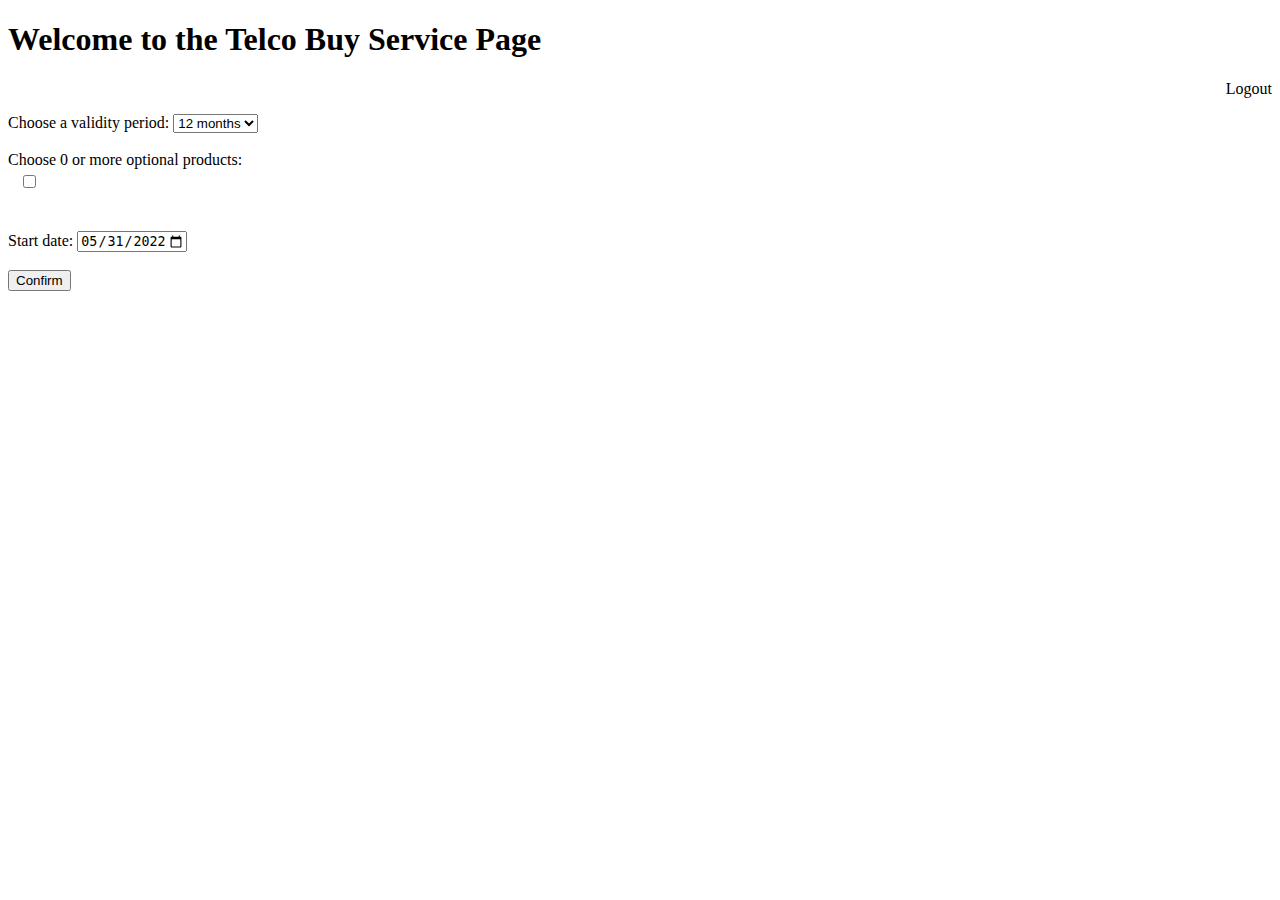
==== WebContent/WEB-INF/BuyServicePage.html @ 2c6e94cb "Add/modify html pages some GoTo controllers" ====
<!DOCTYPE html>
<html xmlns:th="http://www.thymeleaf.org">
<head>
<meta charset="ISO-8859-1">
<title>Customer Telco Buy Service</title>
<link rel="stylesheet" type="text/css" media="all"
	href="../CSS/style.css" th:href="@{/css/style.css}" />
</head>
<body>

	<h1>Welcome to the Telco Buy Service Page</h1>

	<div align="right">
		<a th:href="@{/Logout}">Logout</a>
	</div>

	<div th:if="${session.user != null}" align="right">
		<p th:text="${session.user.username}"></p>
	</div>

	<form action="#" th:action="@{/GoToConfirmationPage}" method="GET">
		<label for="valperiod">Choose a validity period:</label> 
		<select	name="valperiod" id="valperiod">
			<option value="12">12 months</option>
			<option value="24">24 months</option>
			<option value="36">36 months</option>
		</select> 
		<br> <br>
		<label>Choose 0 or more optional products:</label>
		<table>
			<tbody>
				<tr th:each="p: ${products}">
					<td th:text="${p.name}"></td>
					<td th:text="${p.monthlyFee}"></td>
					<td><input th:value="${p.name}" type="checkbox"></td>
				</tr>
			</tbody>
		</table>
		<br> <br>
		<label for="start">Start date:</label> 
		<input type="date" id="startdate" name="startdate" 
			value="2022-05-31" min="2022-05-31" max="2022-12-31">
		<br> <br> 
		<input type="submit" value="Confirm">
	</form>

</body>
</html>
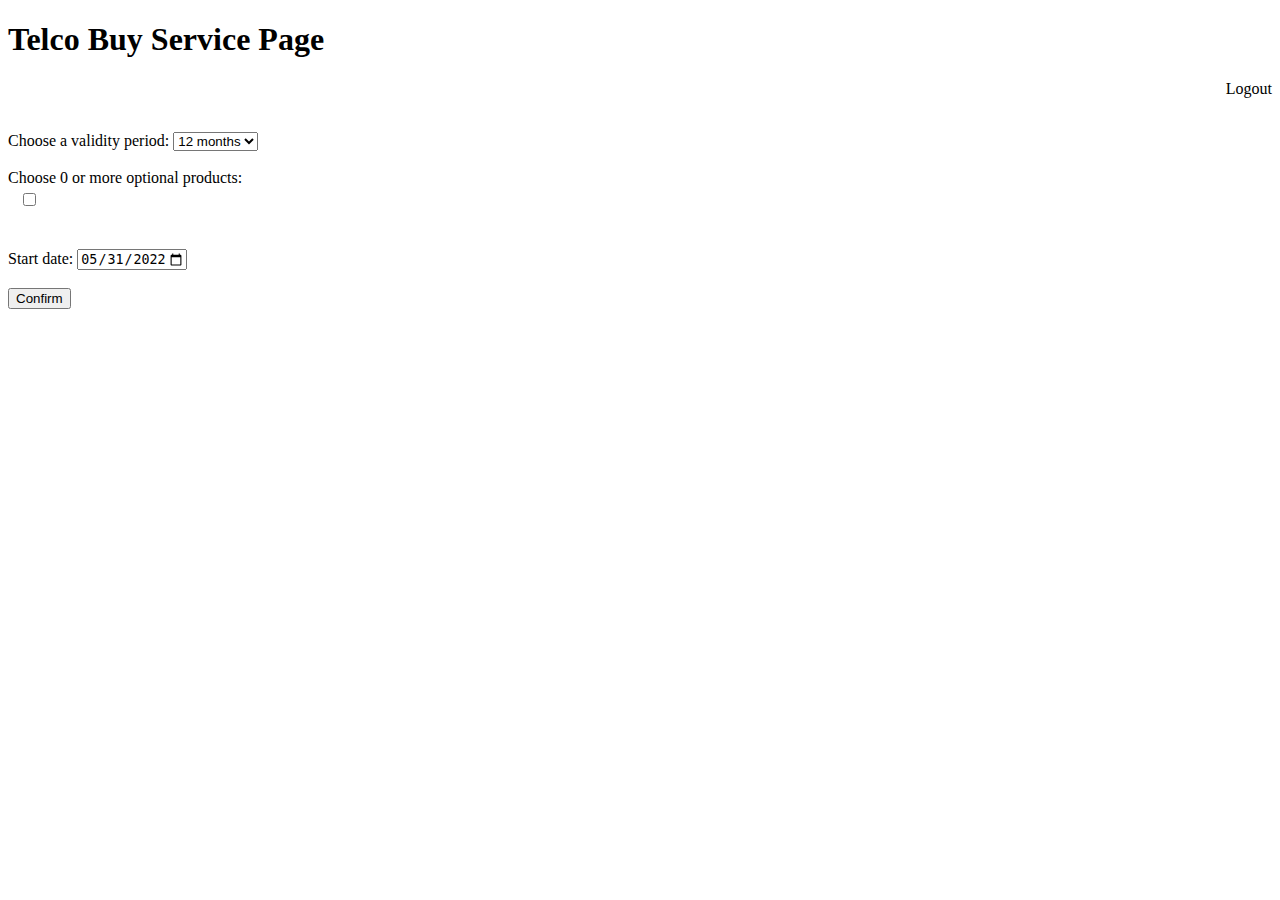
==== commit bb71a32f: "Add Controllers and Pages for their functionalities" ====
--- a/WebContent/WEB-INF/BuyServicePage.html
+++ b/WebContent/WEB-INF/BuyServicePage.html
@@ -8,7 +8,7 @@
 </head>
 <body>
 
-	<h1>Welcome to the Telco Buy Service Page</h1>
+	<h1>Telco Buy Service Page</h1>
 
 	<div align="right">
 		<a th:href="@{/Logout}">Logout</a>
@@ -18,29 +18,36 @@
 		<p th:text="${session.user.username}"></p>
 	</div>
 
+	<p th:text="'Select remaining information for package: ' + ${package.name}"></p>
+	<br>
 	<form action="#" th:action="@{/GoToConfirmationPage}" method="GET">
-		<label for="valperiod">Choose a validity period:</label> 
-		<select	name="valperiod" id="valperiod">
+		<label for="valperiod">Choose a validity period:</label> <select
+			name="valperiod" id="valperiod">
 			<option value="12">12 months</option>
 			<option value="24">24 months</option>
 			<option value="36">36 months</option>
 		</select> 
 		<br> <br>
-		<label>Choose 0 or more optional products:</label>
-		<table>
-			<tbody>
-				<tr th:each="p: ${products}">
-					<td th:text="${p.name}"></td>
-					<td th:text="${p.monthlyFee}"></td>
-					<td><input th:value="${p.name}" type="checkbox"></td>
-				</tr>
-			</tbody>
-		</table>
+		<div th:if="${products != null}">
+			<div th:if="${!products.empty}">
+				<label>Choose 0 or more optional products:</label>
+				<table>
+					<tbody>
+						<tr th:each="p: ${products}">
+							<td th:text="${p.name}"></td>
+							<td th:text="${p.monthlyFee}"></td>
+							<td><input th:value="${p.name}" name="optionalproduct" type="checkbox"></td>
+						</tr>
+					</tbody>
+				</table>
+			</div>
+		</div>
 		<br> <br>
-		<label for="start">Start date:</label> 
-		<input type="date" id="startdate" name="startdate" 
-			value="2022-05-31" min="2022-05-31" max="2022-12-31">
-		<br> <br> 
+		<label for="start">Start date:</label> <input type="date"
+			id="startdate" name="startdate" value="2022-05-31" min="2022-05-31"
+			max="2022-12-31"> 
+		<br> <br>
+		<input type="hidden" name="package" th:value="${package.id}">
 		<input type="submit" value="Confirm">
 	</form>
 
